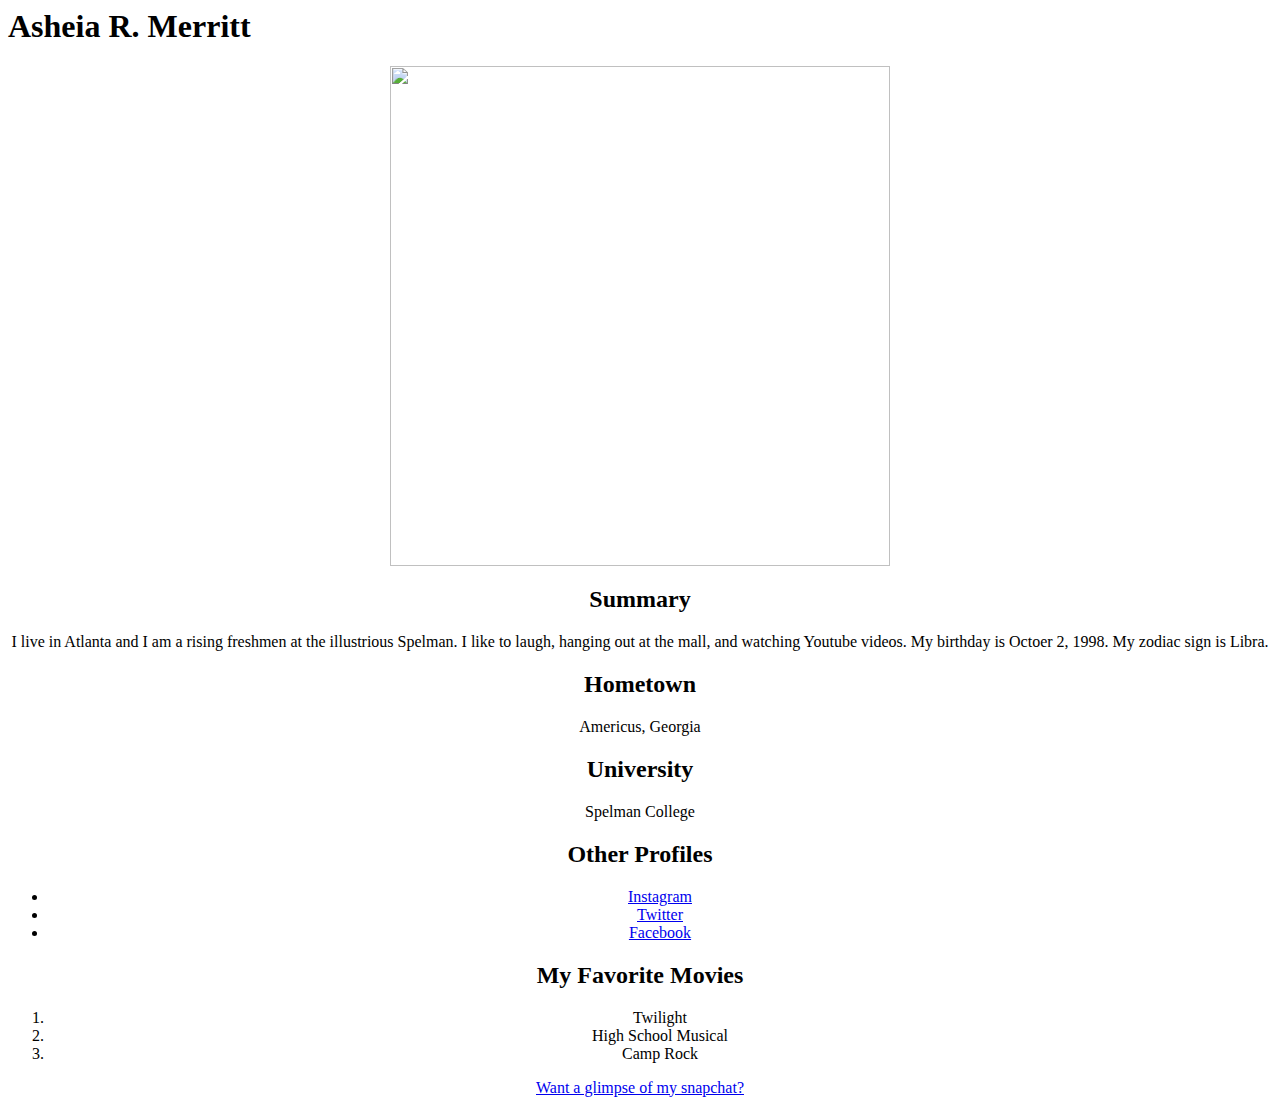
==== index.html @ b8883a29 "first commit." ====
<DOCTYPE html>
  <title>Asheia Merritt's Profile</title>

  <body>
    <h1>Asheia R. Merritt</h1>
    <center><img src="Me.jpeg" width="500" height="500" alot="Photo of Myself" <center>

      <h2>Summary</h2>
      <p>I live in Atlanta and I am a rising freshmen at the illustrious Spelman. I like to laugh, hanging out at the mall, and watching Youtube videos. My birthday is Octoer 2, 1998. My zodiac sign is Libra. </p>

      <h2>Hometown</h2>Americus, Georgia
      <h2>University</h2>Spelman College

      <h2>Other Profiles</h2>
      <ul>
        <center>
          <li><a href="https://www.instagram.com/xorenaee/">Instagram</a></li>
          <center>
            <li><a href="https://twitter.com/xorenaee">Twitter</a></li>
            <li><a href="https://www.facebook.com/photo.php?fbid=122206871479044&l=75a9f8334d">Facebook</a></li>
      </ul>


      <h2>My Favorite Movies</h2>
      <ol>
        <li>Twilight</li>
        <li>High School Musical</li>
        <li>Camp Rock</li>
      </ol>

      </html>
      <a href="photos.html" title="Asheia Merritt's Photo Album">Want a glimpse of my snapchat?</a>
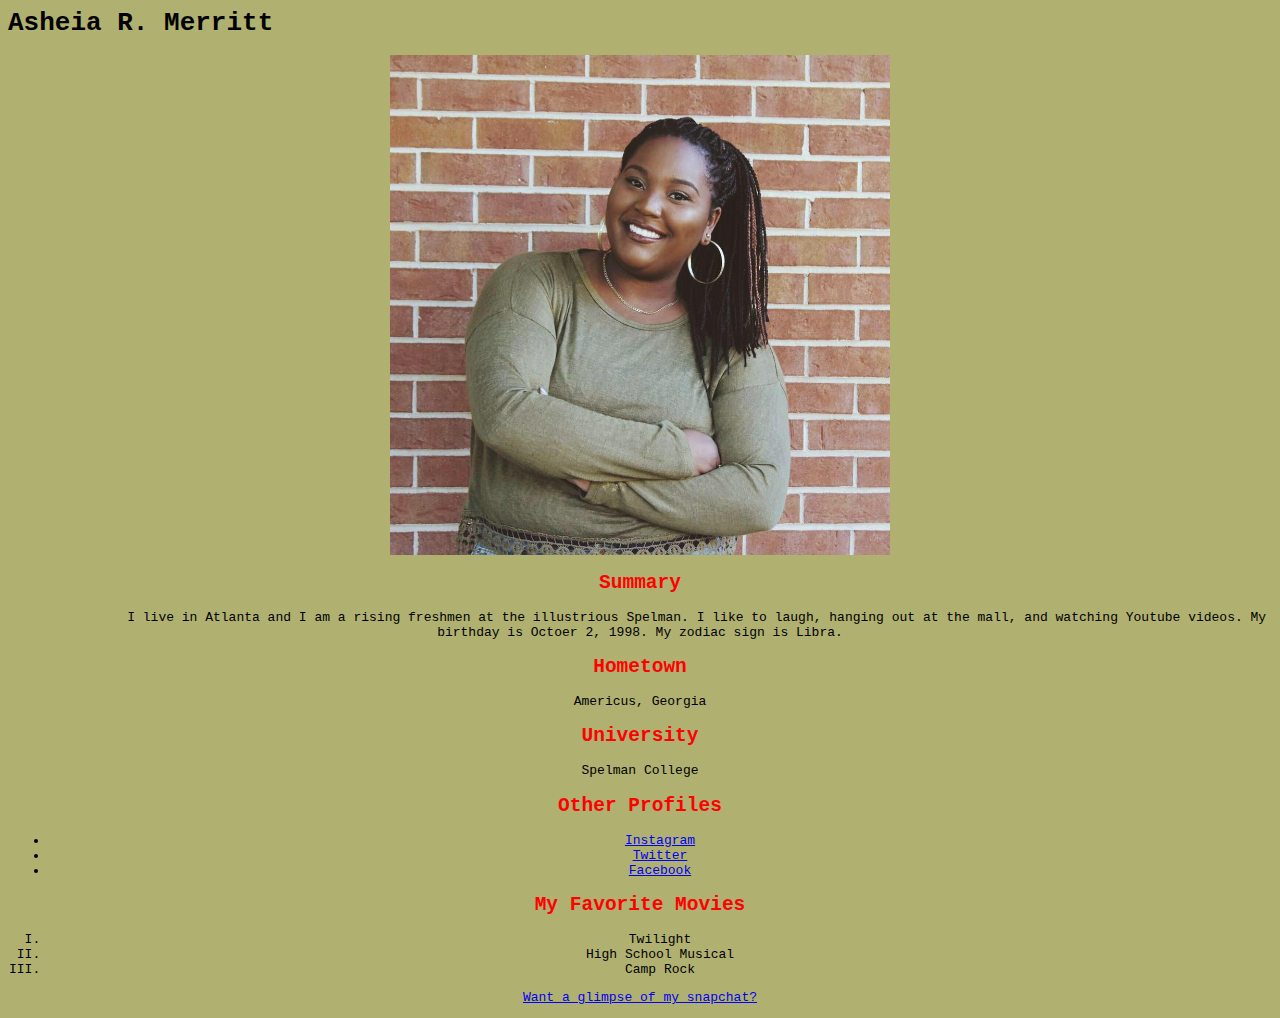
==== commit 5ae23817: "CSS Stylesheet" ====
--- a/index.html
+++ b/index.html
@@ -1,7 +1,10 @@
 <DOCTYPE html>
+  <head>
+  <link rel="stylesheet"href="practice.css">
+  </head>
   <title>Asheia Merritt's Profile</title>
 
-  <body>
+  <body bgcolor=blrgb(237, 24, 190)ue>
     <h1>Asheia R. Merritt</h1>
     <center><img src="Me.jpeg" width="500" height="500" alot="Photo of Myself" <center>
 
--- a/practice.css
+++ b/practice.css
@@ -0,0 +1,21 @@
+
+body {
+   font-family: monospace;
+ }
+}h1 {
+  color:blue;
+}
+h2{
+  color:red;
+  font-weight:bold;
+}
+p{
+  text-indent:3cm
+}
+ol{
+  list-style-type: upper-roman;
+
+}
+}
+}
+}
